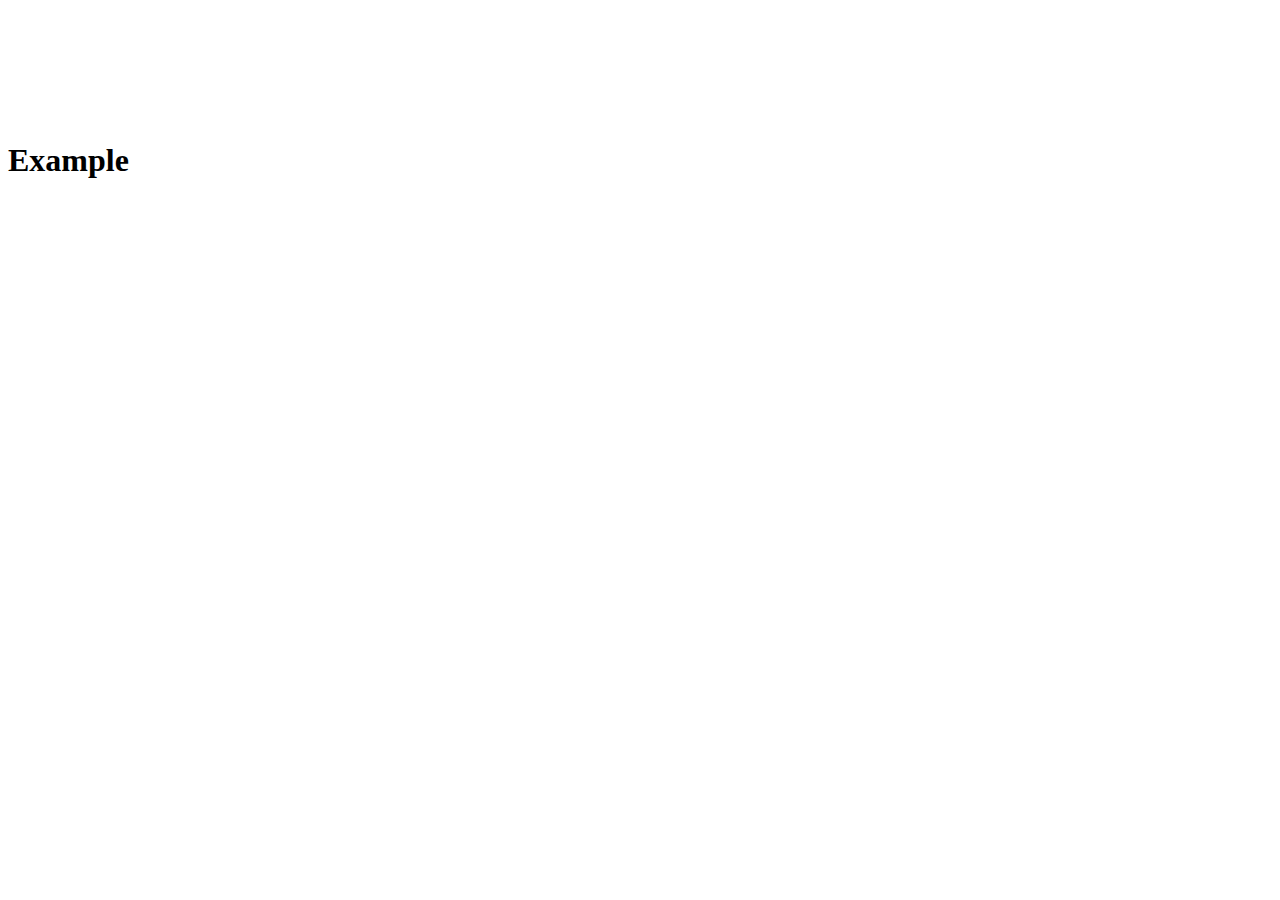
==== index.html @ 03b4ccf7 "Deploying to gh-pages from @ yuliialiubenka/simple-parcel-project-template@a282989a3ef838ee47fd0ecb2" ====
<!DOCTYPE html><html lang="ru"><head><meta charset="utf-8"><meta name="viewport" content="width=device-width, initial-scale=1.0"><title>Page title</title><link rel="stylesheet" href="/simple-parcel-project-template/index.b5280bb4.css"><script type="module" src="/simple-parcel-project-template/index.cdc84ddc.js"></script><script src="/simple-parcel-project-template/index.6c2642bc.js" nomodule="" defer></script></head><body>  <h1 class="example__title">Example <svg class="example__title-icon"> <use href="/simple-parcel-project-template/icons.01ec9285.svg#emblem" width="20" height="32"></use> </svg> </h1> </body></html>
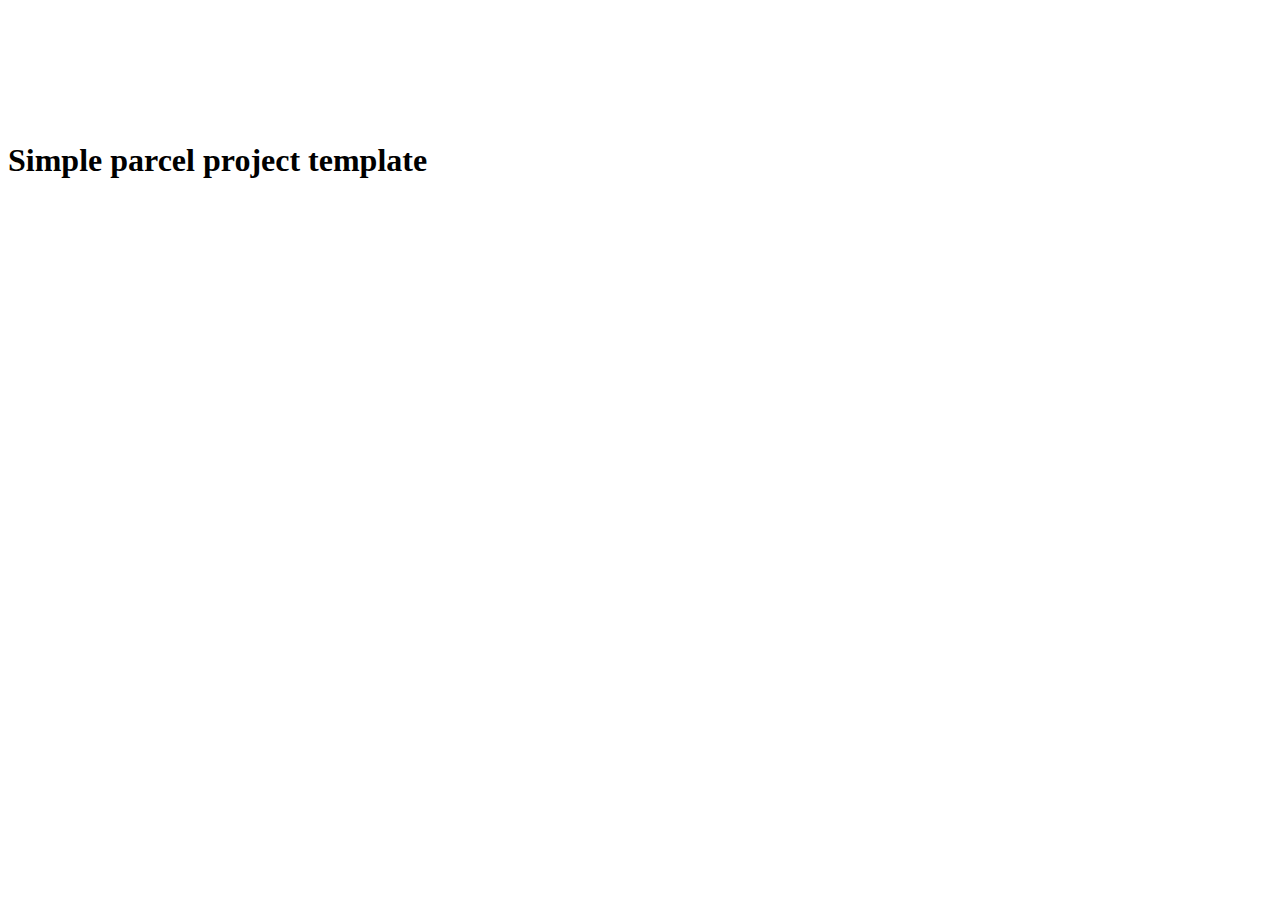
==== commit e55c9631: "Deploying to gh-pages from @ yuliialiubenka/simple-parcel-project-template@4e3ed7a02b325bcb9e119b23b" ====
--- a/index.html
+++ b/index.html
@@ -1 +1 @@
-<!DOCTYPE html><html lang="ru"><head><meta charset="utf-8"><meta name="viewport" content="width=device-width, initial-scale=1.0"><title>Page title</title><link rel="stylesheet" href="/simple-parcel-project-template/index.b5280bb4.css"><script type="module" src="/simple-parcel-project-template/index.cdc84ddc.js"></script><script src="/simple-parcel-project-template/index.6c2642bc.js" nomodule="" defer></script></head><body>  <h1 class="example__title">Example <svg class="example__title-icon"> <use href="/simple-parcel-project-template/icons.01ec9285.svg#emblem" width="20" height="32"></use> </svg> </h1> </body></html>+<!DOCTYPE html><html lang="ru"><head><meta charset="utf-8"><meta name="viewport" content="width=device-width, initial-scale=1.0"><title>SPPT</title><link rel="icon" type="image/svg+xml" href="/simple-parcel-project-template/trident.cf58f8f8.svg"><link rel="stylesheet" href="/simple-parcel-project-template/index.27671f1e.css"><script type="module" src="/simple-parcel-project-template/index.cdc84ddc.js"></script><script src="/simple-parcel-project-template/index.6c2642bc.js" nomodule="" defer></script></head><body>  <h1 class="example__title">Simple parcel project template <svg class="example__title-icon"> <use href="/simple-parcel-project-template/icons.01ec9285.svg#emblem" width="20" height="32"></use> </svg> </h1> </body></html>